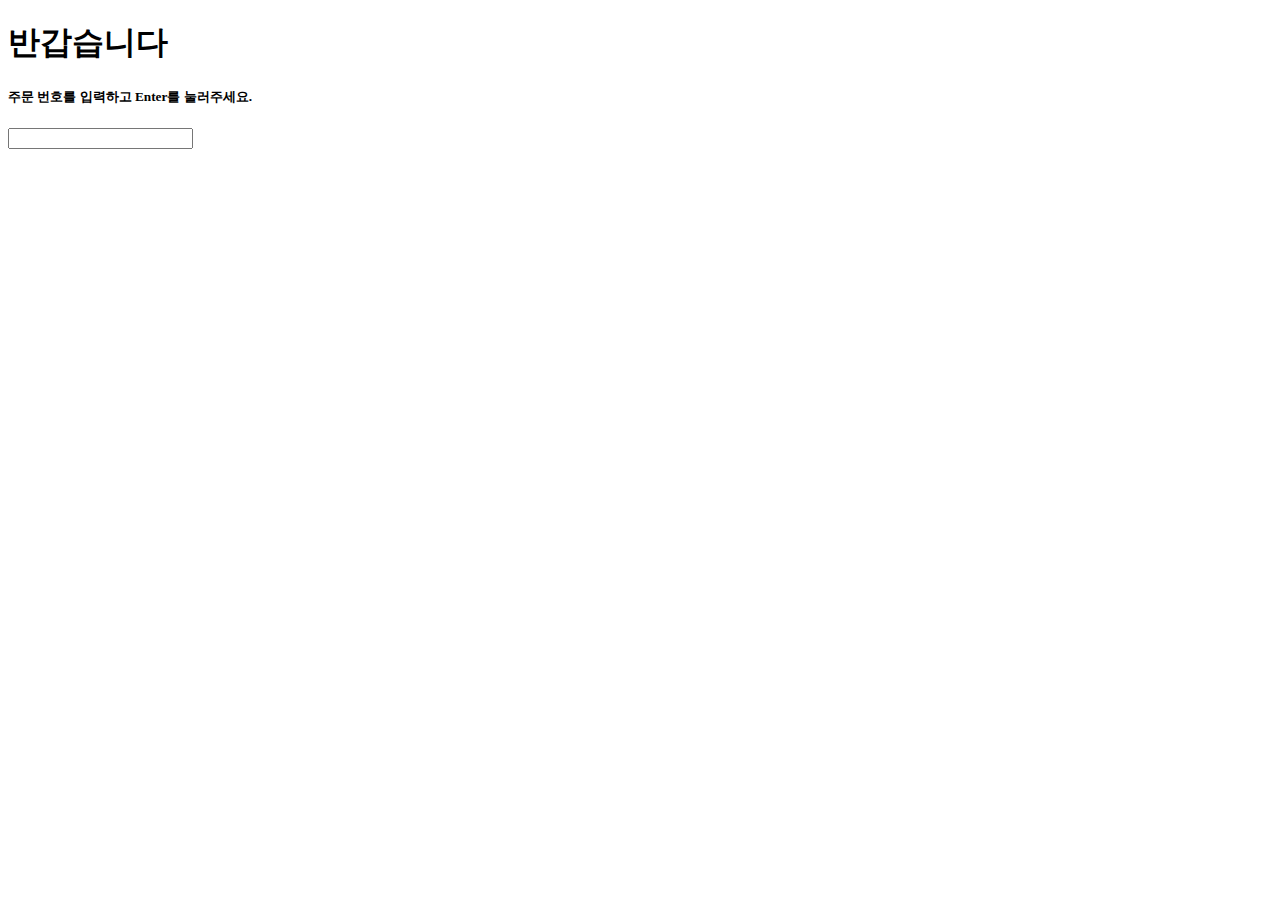
==== Server_06_Book/src/main/webapp/index.html @ 2f9017ba "DTO와JSP" ====
<!DOCTYPE html>
<html>
<head>
<meta charset="UTF-8">
<title>5월 3일 월요일</title>
</head>
<body>
	<h1>반갑습니다</h1>
	<h5>주문 번호를 입력하고 Enter를 눌러주세요.</h5>
	<form action = "rent/seq">
		<input name = "id">
	</form>
</body>
</html>
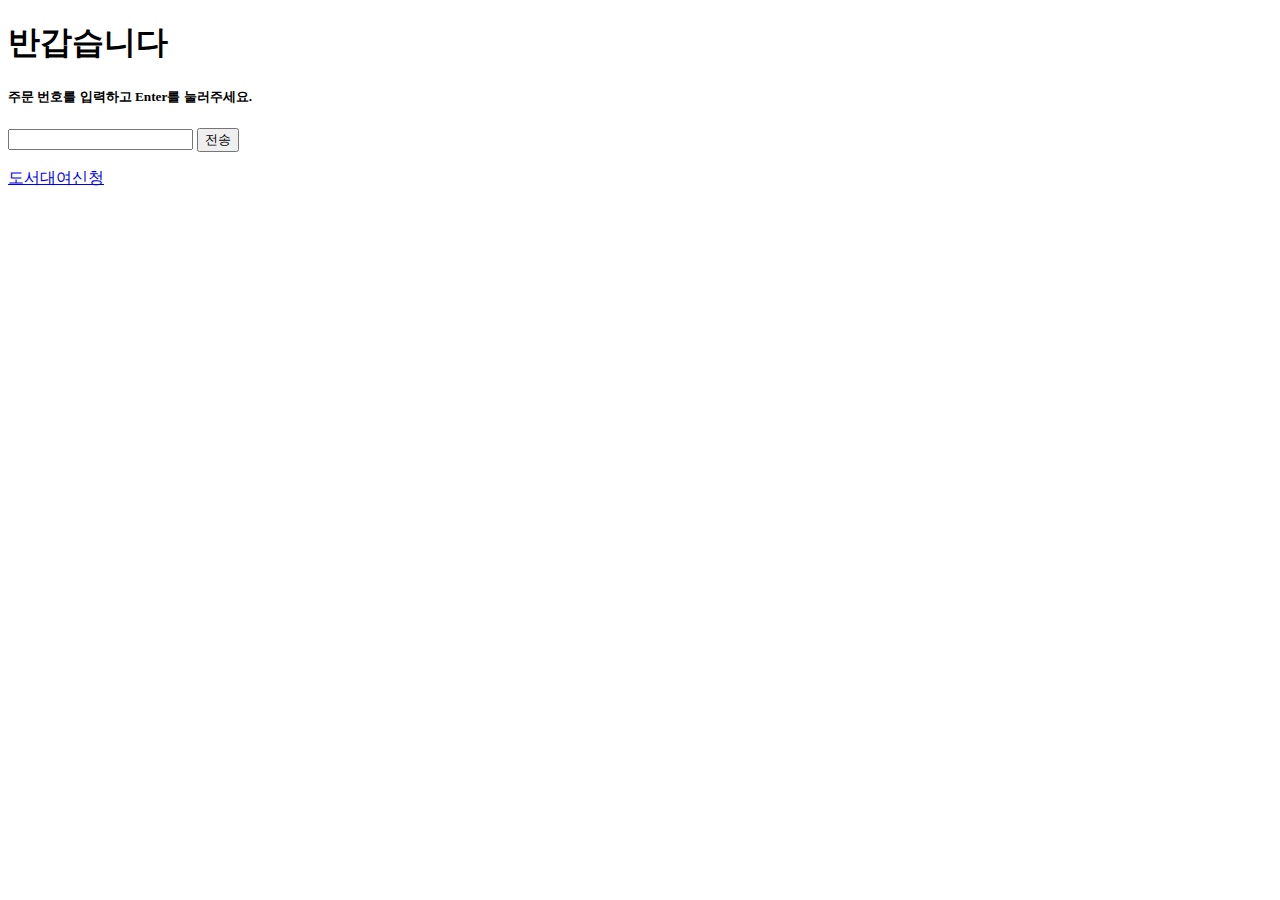
==== commit c6b8166c: "대여도서프로젝트" ====
--- a/Server_06_Book/src/main/webapp/index.html
+++ b/Server_06_Book/src/main/webapp/index.html
@@ -2,13 +2,15 @@
 <html>
 <head>
 <meta charset="UTF-8">
-<title>5월 3일 월요일</title>
+<title>5월 3일~4일</title>
 </head>
 <body>
 	<h1>반갑습니다</h1>
 	<h5>주문 번호를 입력하고 Enter를 눌러주세요.</h5>
 	<form action = "rent/seq">
 		<input name = "id">
+		<button>전송</button>
 	</form>
+	<p> <a href ="rent/order">도서대여신청</a>
 </body>
 </html>